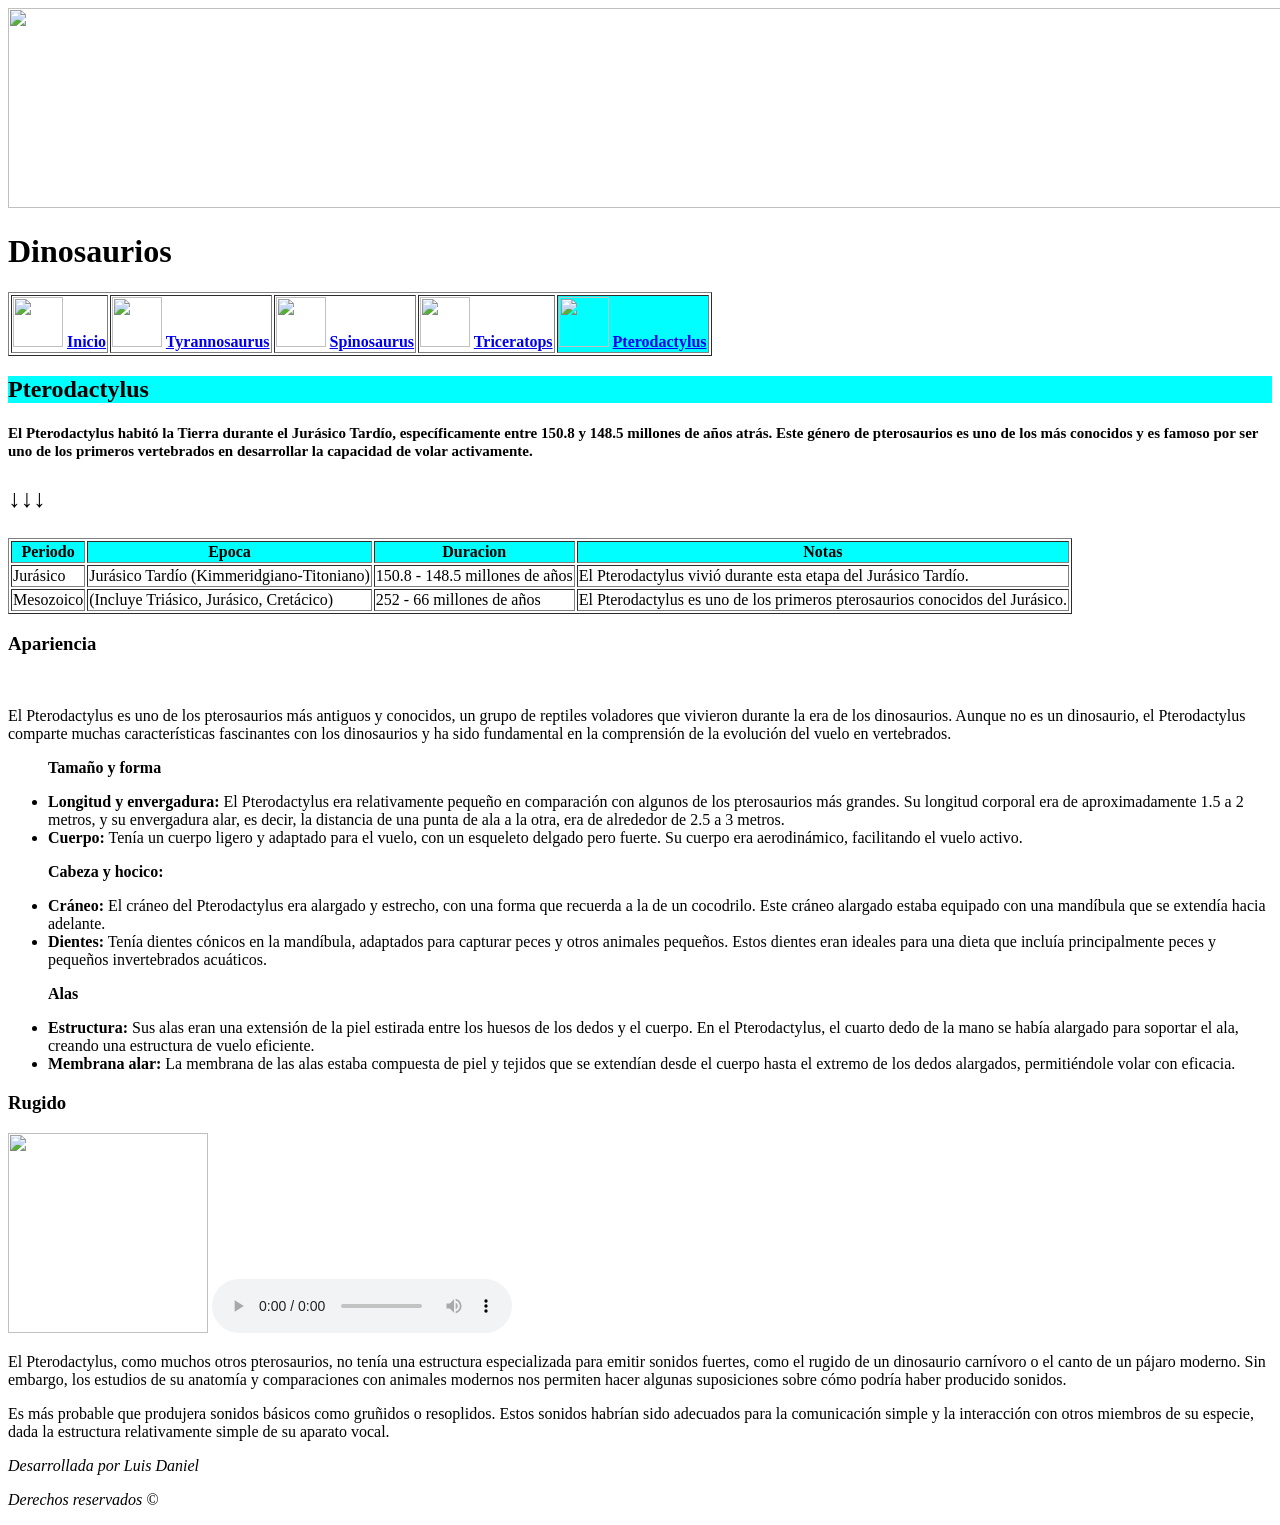
==== Pterodactylus.html @ f273ec07 "P_Ptero" ====
<!DOCTYPE html>
<html lang="en">
<head>
    <style>
       .Ptera
        {
            background-color: aqua;
        }
        .Trike
        {
            background-color: gold;
        }


        .Tyranno
        {
            background-color: crimson;
        }

        .Spino
        {
            background-color: blueviolet;
        }
        .error
        {
            background-color: brown;
        }
    </style>
    <meta charset="UTF-8">
    <meta name="viewport" content="width=device-width, initial-scale=1.0">
    
    <title>Dinosaurios</title>
</head>

    <img src="Pteroda.jpg" width="1895" height="200">
<body>

    <header>
        <h1>Dinosaurios</h1>

        <nav>
            <table border="1px" >
                <tr>
                    <th>
                        <img src="Main.png" width="50" height="50">
                        <a href="index.html">Inicio</a>
                    </th>

                    <th>
                        <img src="tyrannosaurus-rex-free-png-images.png" width="50" height="50">
                       <a href="Tyrannosaurus.html">Tyrannosaurus</a>
                    </th>
                    <th>
                        <img src="Spino.png" width="50" height="50" >
                        <a href="Spinosaurus.html">Spinosaurus</a>
                    </th>
                    <th>
                        <img src="Trike.png" width="50" height="50">
                        <a href="Triceratops.html">Triceratops</a>
                    </th>
                    <th class="Ptera">
                        <img src="Ptera.png" width="50" height="50">
                        <a href="Pterodactylus.html">Pterodactylus</a>
                    </th>
                </tr>
               
            </table>
        </nav>

        <h2 class="Ptera">Pterodactylus</h2>

        <h4><span style="font-size: 15px; font-family:Georgia, 'Times New Roman', Times, serif;">El Pterodactylus habitó la Tierra durante el Jurásico Tardío, específicamente entre 150.8 y 148.5 millones de años atrás. Este género de pterosaurios es uno de los más conocidos y es famoso por ser uno de los primeros vertebrados en desarrollar la capacidad de volar activamente.</span></h4>
        <span style="font-size: 25px;"><p><b>&darr;&darr;&darr;</b></p></span>
        <table border="1px">
            <tr class="Ptera">
                <th><b>Periodo</b></th>
                <th><b>Epoca</b></th>
                <th><b>Duracion</b></th>
                <th><b>Notas</b></th>
            </tr>
            <tr>
                <td>Jurásico</td>
                <td>Jurásico Tardío (Kimmeridgiano-Titoniano)</td>
                <td>150.8 - 148.5 millones de años</td>
                <td>El Pterodactylus vivió durante esta etapa del Jurásico Tardío.</td>
            </tr>
            <tr>
                <td>Mesozoico</td>
                <td>(Incluye Triásico, Jurásico, Cretácico)</td>
                <td>252 - 66 millones de años</td>
                <td>El Pterodactylus es uno de los primeros pterosaurios conocidos del Jurásico.</td>
            </tr>
        </table>
            
            <main>

                <h3>Apariencia</h3>
                <img src="Ptera.gif" alt="">
                <p>El Pterodactylus es uno de los pterosaurios más antiguos y conocidos, un grupo de reptiles voladores que vivieron durante la era de los dinosaurios. Aunque no es un dinosaurio, el Pterodactylus comparte muchas características fascinantes con los dinosaurios y ha sido fundamental en la comprensión de la evolución del vuelo en vertebrados.</p>
                <ul>
                    <p><b>Tamaño y forma</b></p>
                    <li><b>Longitud y envergadura:</b> El Pterodactylus era relativamente pequeño en comparación con algunos de los pterosaurios más grandes. Su longitud corporal era de aproximadamente 1.5 a 2 metros, y su envergadura alar, es decir, la distancia de una punta de ala a la otra, era de alrededor de 2.5 a 3 metros.</li>
                    <li><b>Cuerpo:</b> Tenía un cuerpo ligero y adaptado para el vuelo, con un esqueleto delgado pero fuerte. Su cuerpo era aerodinámico, facilitando el vuelo activo.</li>
                    <p><b>Cabeza y hocico:</b></p>
                    <li><b>Cráneo:</b> El cráneo del Pterodactylus era alargado y estrecho, con una forma que recuerda a la de un cocodrilo. Este cráneo alargado estaba equipado con una mandíbula que se extendía hacia adelante.</li>
                    <li><b>Dientes:</b> Tenía dientes cónicos en la mandíbula, adaptados para capturar peces y otros animales pequeños. Estos dientes eran ideales para una dieta que incluía principalmente peces y pequeños invertebrados acuáticos.</li>
                    <p><b>Alas</b></p>
                    <li><b>Estructura:</b> Sus alas eran una extensión de la piel estirada entre los huesos de los dedos y el cuerpo. En el Pterodactylus, el cuarto dedo de la mano se había alargado para soportar el ala, creando una estructura de vuelo eficiente.</li>
                    <li><b>Membrana alar:</b> La membrana de las alas estaba compuesta de piel y tejidos que se extendían desde el cuerpo hasta el extremo de los dedos alargados, permitiéndole volar con eficacia.</li>
                </ul>

                <h3>Rugido</h3>
                <img src="Ptera.png" width="200" height="200" alt="">
                <audio controls src="Ptera.ogg"></audio>
                <p>El Pterodactylus, como muchos otros pterosaurios, no tenía una estructura especializada para emitir sonidos fuertes, como el rugido de un dinosaurio carnívoro o el canto de un pájaro moderno. Sin embargo, los estudios de su anatomía y comparaciones con animales modernos nos permiten hacer algunas suposiciones sobre cómo podría haber producido sonidos.</p>
                <p>Es más probable que produjera sonidos básicos como gruñidos o resoplidos. Estos sonidos habrían sido adecuados para la comunicación simple y la interacción con otros miembros de su especie, dada la estructura relativamente simple de su aparato vocal.</p>

                

                    <footer>
                        <address>
                            <p>Desarrollada por Luis Daniel</p>
                            <p>Derechos reservados &copy;</p>
                          </address>
                    </footer>
                    
        
            </main>

        
        
    
    </header>
    
</body>
</html>
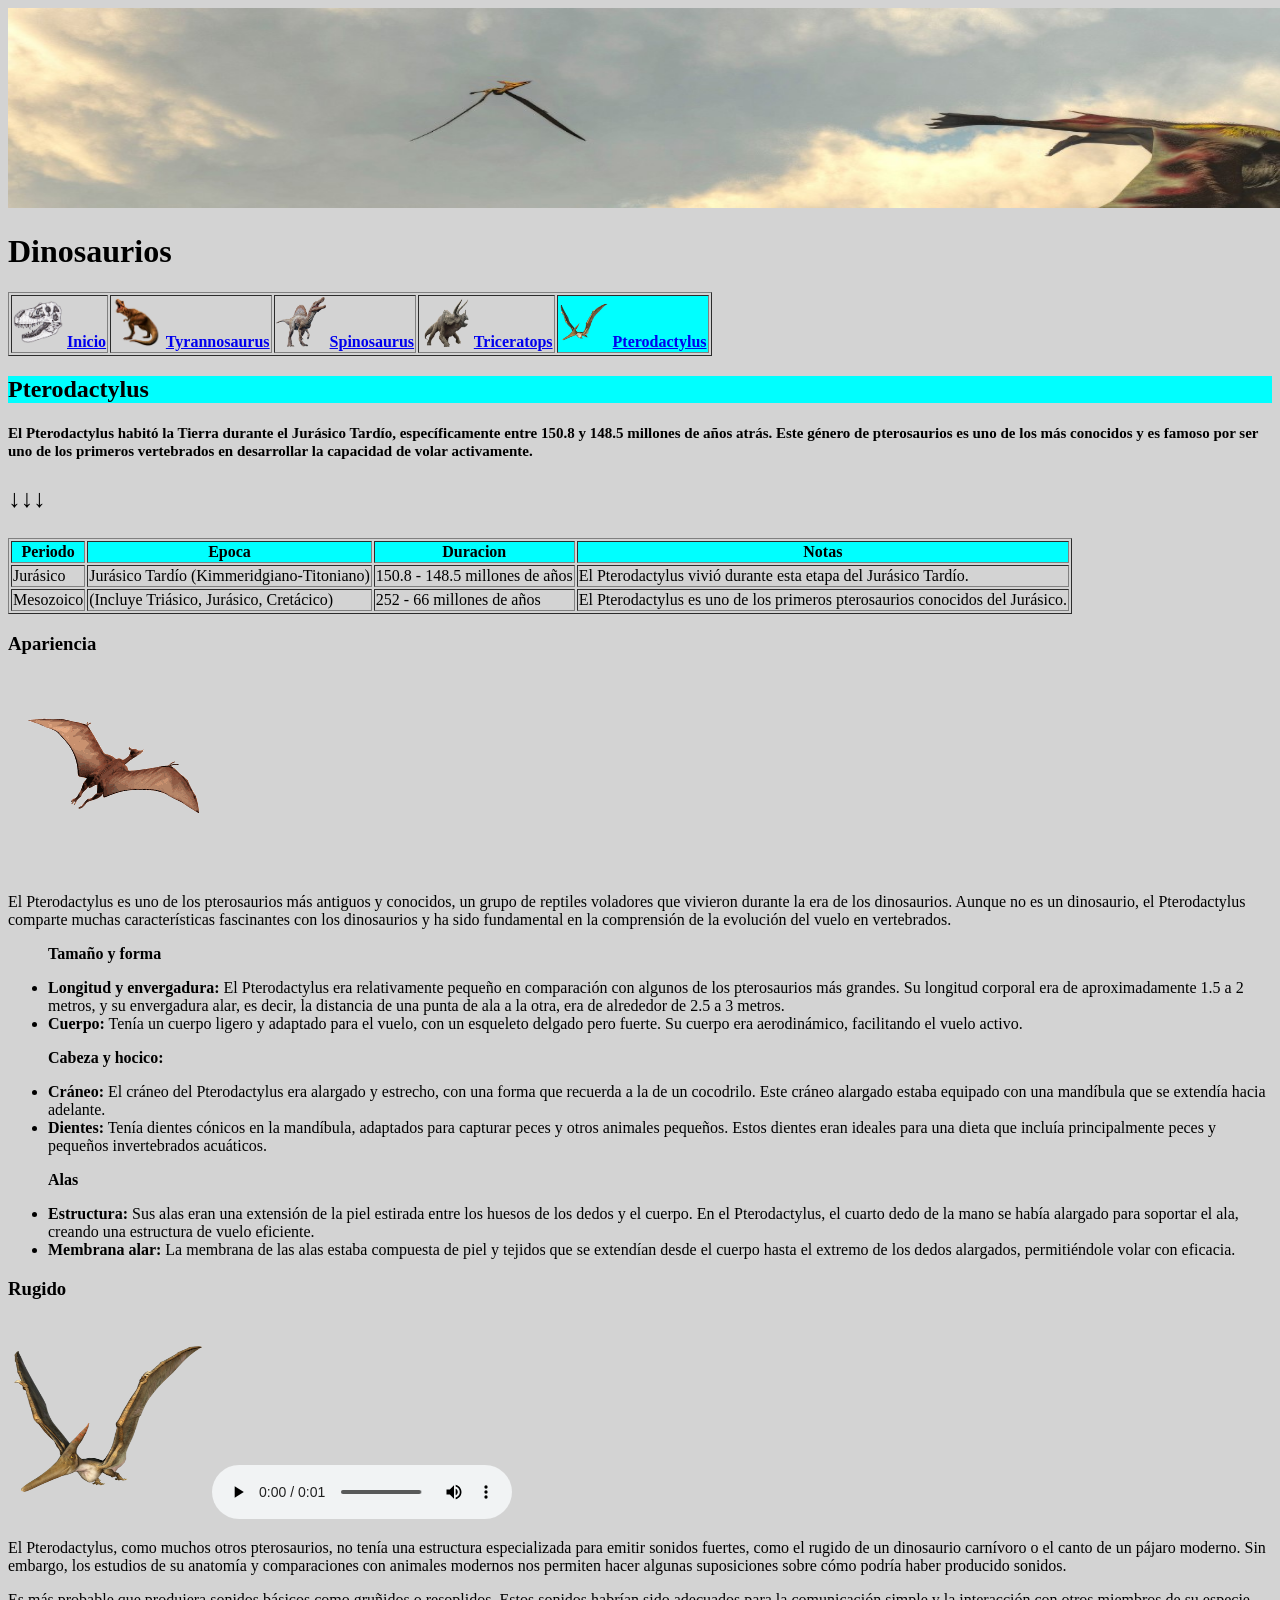
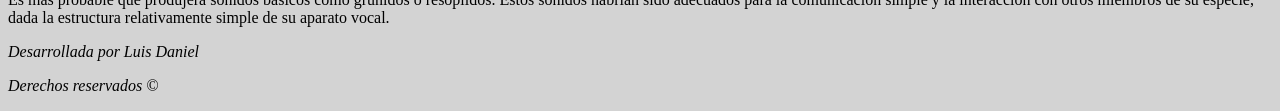
==== commit 410f9aa9: "Agregue CSS" ====
--- a/Pterodactylus.html
+++ b/Pterodactylus.html
@@ -1,31 +1,7 @@
 <!DOCTYPE html>
 <html lang="en">
 <head>
-    <style>
-       .Ptera
-        {
-            background-color: aqua;
-        }
-        .Trike
-        {
-            background-color: gold;
-        }
-
-
-        .Tyranno
-        {
-            background-color: crimson;
-        }
-
-        .Spino
-        {
-            background-color: blueviolet;
-        }
-        .error
-        {
-            background-color: brown;
-        }
-    </style>
+    <link rel="stylesheet" href="style.css">
     <meta charset="UTF-8">
     <meta name="viewport" content="width=device-width, initial-scale=1.0">
     
--- a/style.css
+++ b/style.css
@@ -0,0 +1,48 @@
+body {
+    background-color:lightgray;
+
+
+
+        aside2 {
+        width: 50%;
+        padding-left: 15px;
+        margin-left: 15px;
+        float: right;
+        font-style: italic;
+        background-color:mediumpurple;
+        }
+
+        aside1 {
+        width: 30%;
+        padding-left: 15px;
+        margin-left: 15px;
+        float: right;
+        font-style: italic;
+        background-color: lightgray;
+        }
+
+       .Ptera
+        {
+            background-color: aqua;
+        }
+        .Trike
+        {
+            background-color: gold;
+        }
+
+
+        .Tyranno
+        {
+            background-color: crimson;
+        }
+
+        .Spino
+        {
+            background-color: blueviolet;
+        }
+        .error
+        {
+            background-color: brown;
+        }
+    
+}
